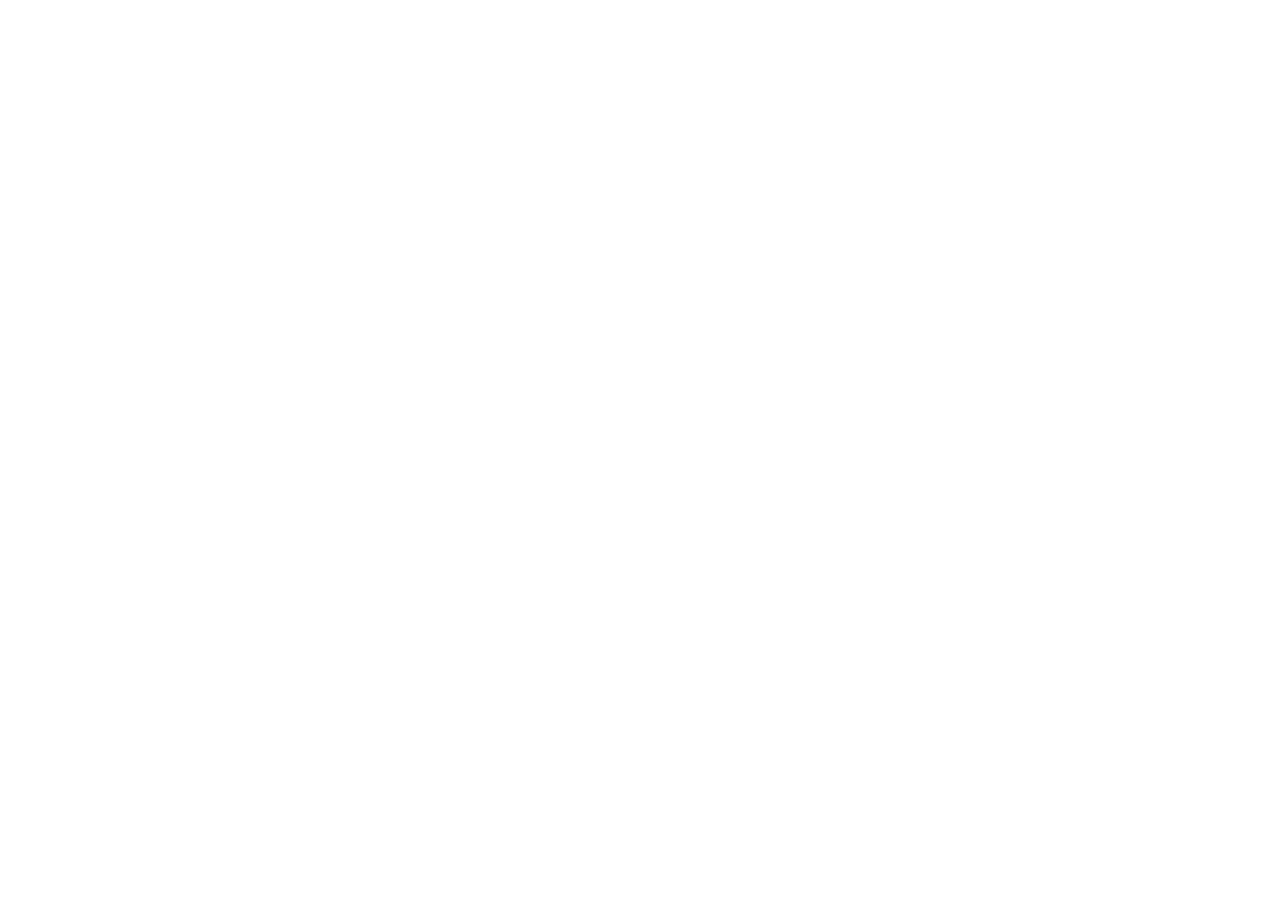
==== gojs-iframe.html @ 55940084 "Добавлен iframe" ====
<!DOCTYPE html>
<html lang="en">
<head>
    <meta charset="UTF-8">
    <meta http-equiv="X-UA-Compatible" content="IE=edge">
    <meta name="viewport" content="width=device-width, initial-scale=1.0">
    <title>Document</title>
</head>
<body>
    <div id="gojs-network" style="height: 100%;"></div>
</body>
</html>

<script>
window.IS_GOJS = true;
</script>

<script src="https://ajaxorg.github.io/ace-builds/src-min-noconflict/ace.js" type="text/javascript" charset="utf-8"></script>
<script src="https://cdnjs.cloudflare.com/ajax/libs/js-yaml/4.1.0/js-yaml.js" 
integrity="sha512-CwxrLIN0dww6lRc/oKeZiI9oGlOob2HPMU0Yu0g+P3/G1cuTii+tt0jpyEKhilfrV7D/zmvKiVPIHUDU6xbBxg==" crossorigin="anonymous" referrerpolicy="no-referrer"></script>

<script src="https://visjs.github.io/vis-network/standalone/umd/vis-network.min.js"></script>

<script src="https://unpkg.com/gojs/release/go-debug.js"></script>

<script type="module" src="./scheme_generator.js"></script>
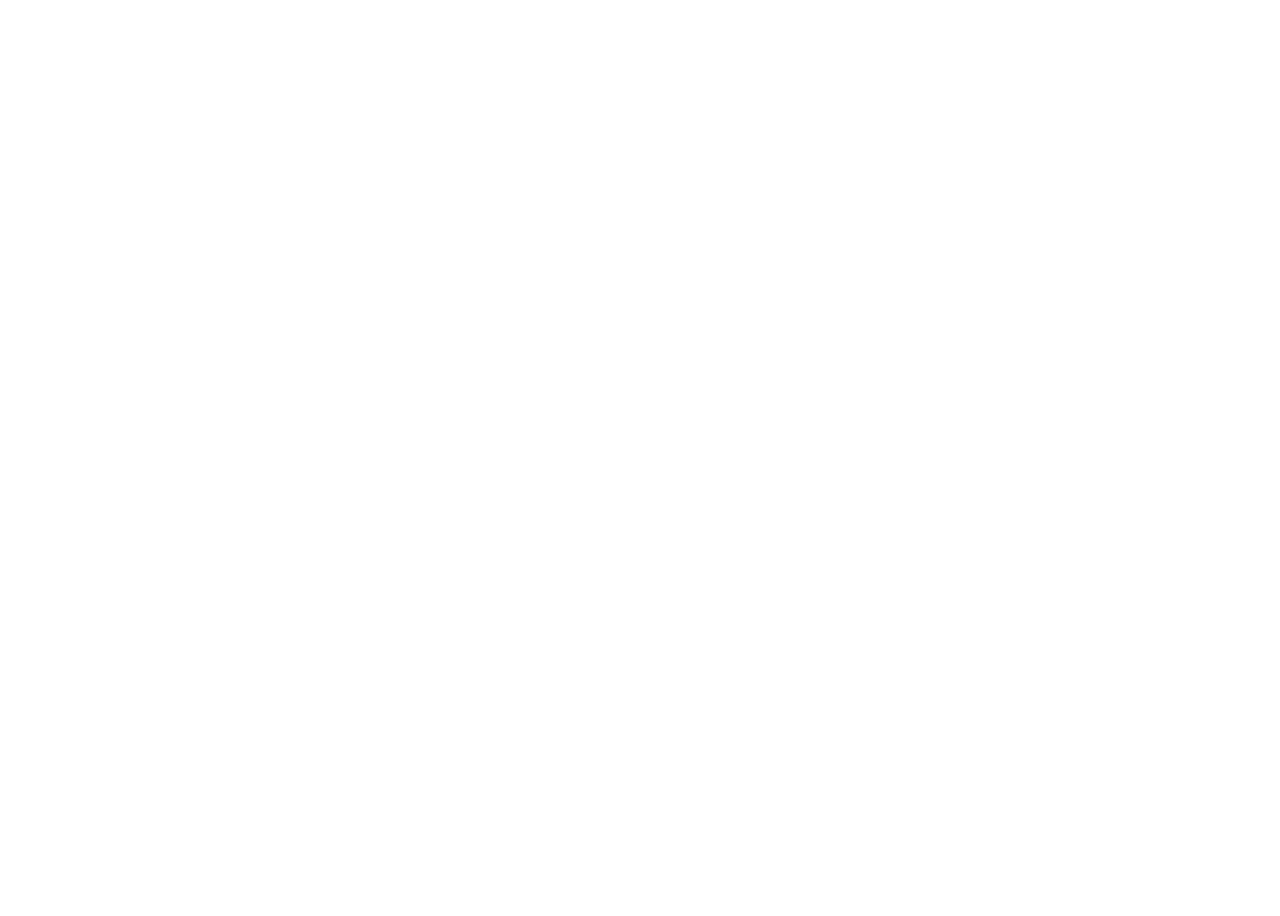
==== commit 1c946b15: "Правка ошибки" ====
--- a/gojs-iframe.html
+++ b/gojs-iframe.html
@@ -7,7 +7,7 @@
     <title>Document</title>
 </head>
 <body>
-    <div id="gojs-network" style="height: 100%;"></div>
+    <div id="gojs-network" style="height: 100vh;"></div>
 </body>
 </html>
 
